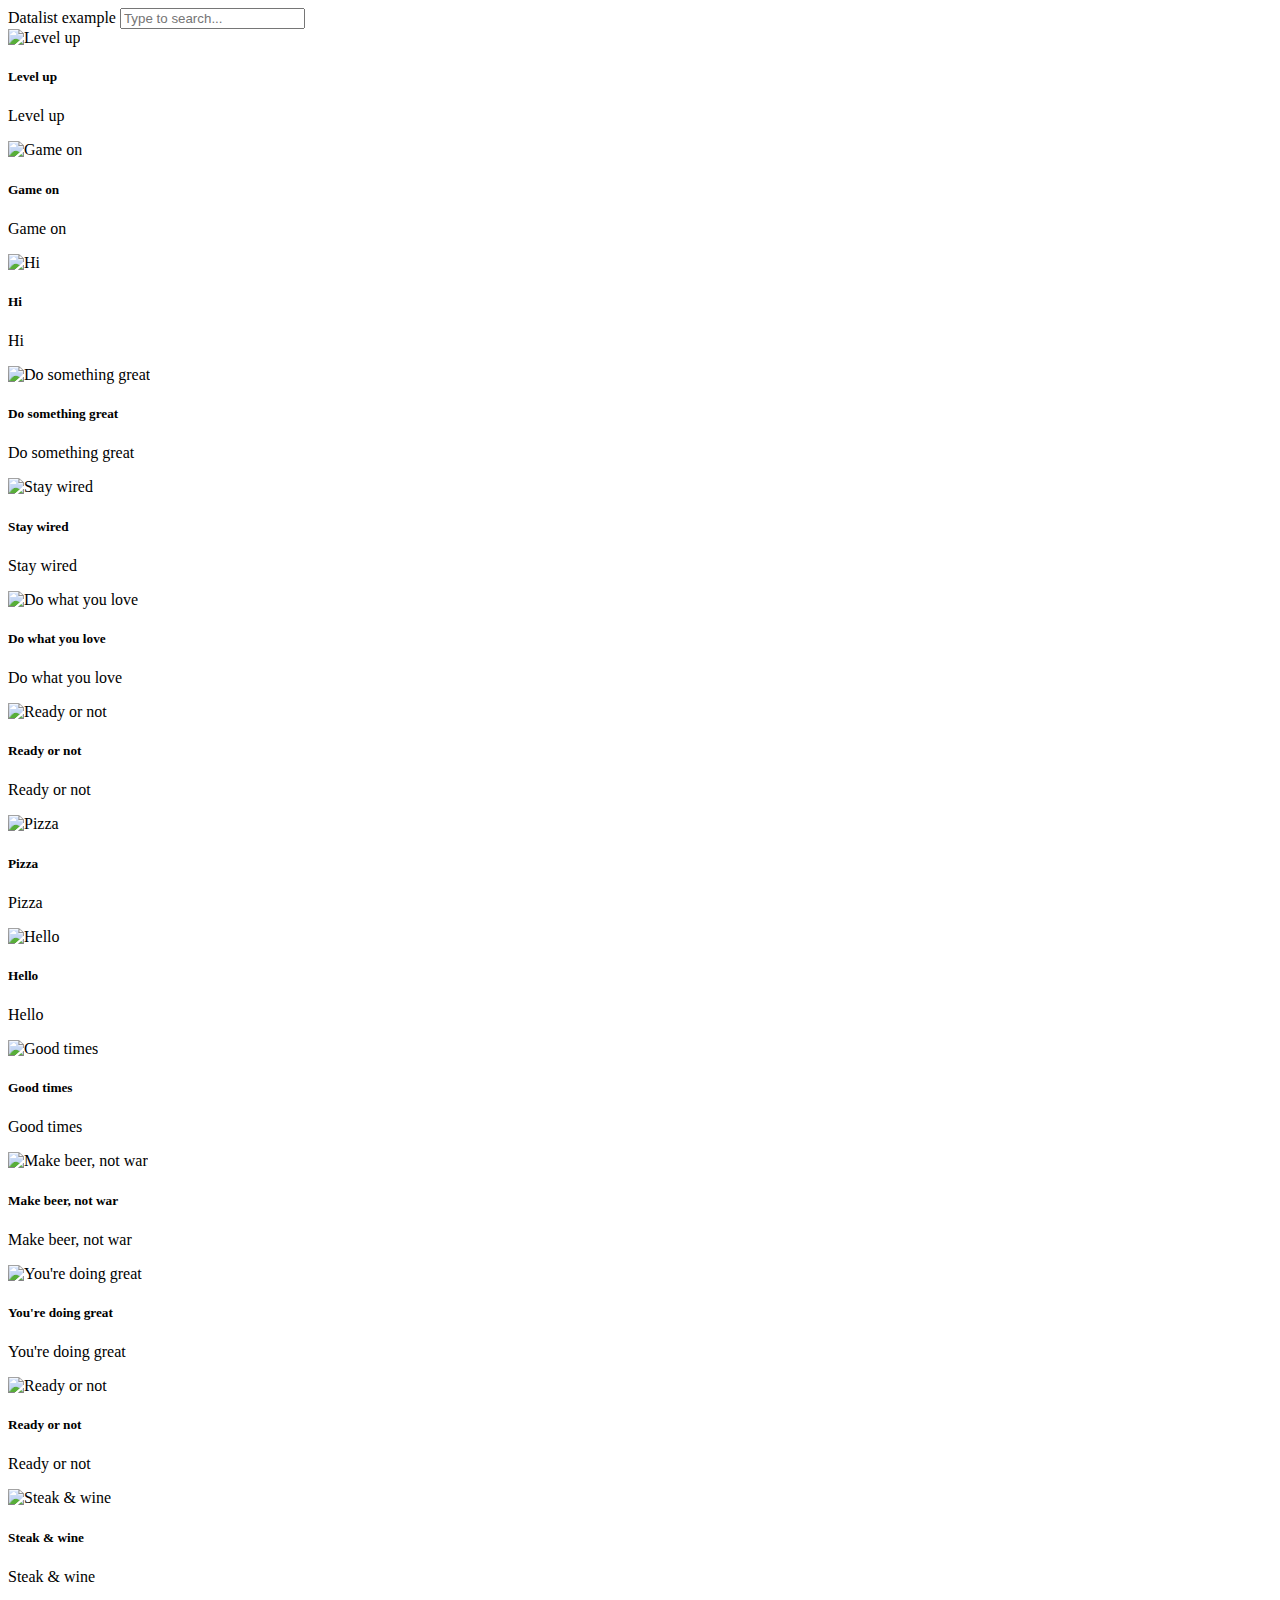
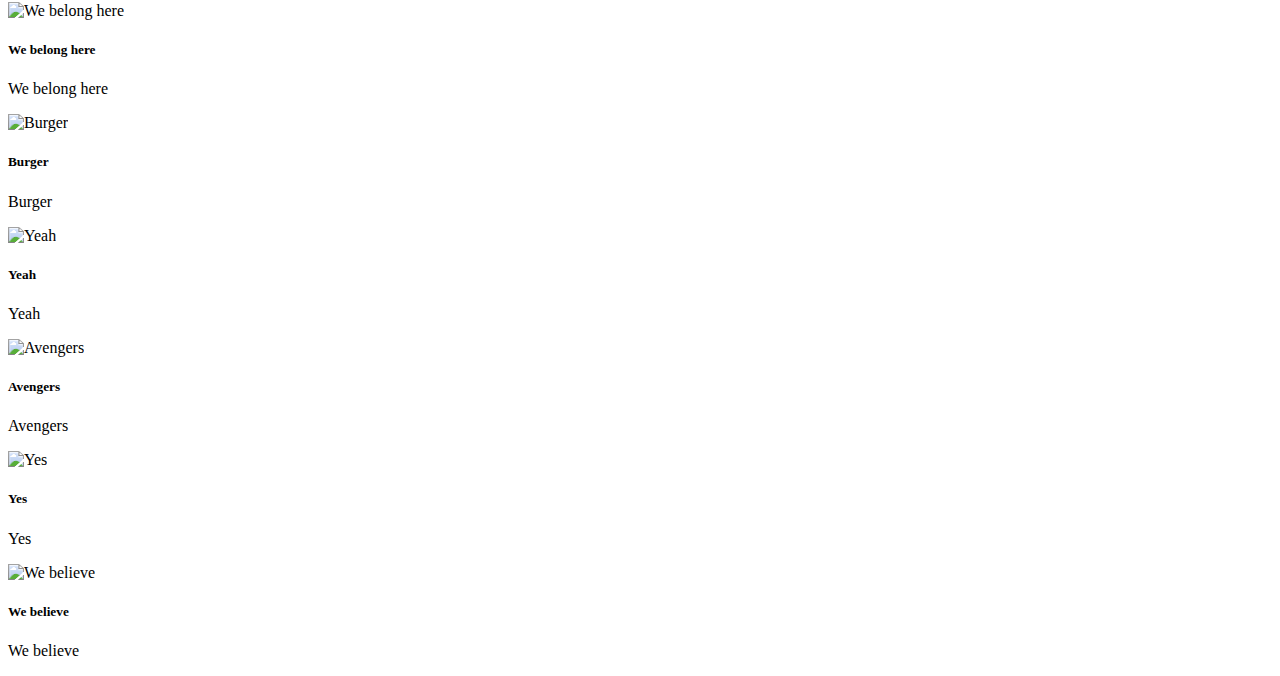
==== index.html @ e808ca53 "fetching, searching, styling" ====
<!DOCTYPE html>
<html lang="en">
<head>
  <meta charset="UTF-8">
  <meta http-equiv="X-UA-Compatible" content="IE=edge">
  <meta name="viewport" content="width=device-width, initial-scale=1.0">
  <link href="https://cdn.jsdelivr.net/npm/bootstrap@5.0.0-beta2/dist/css/bootstrap.min.css" rel="stylesheet"
    integrity="sha384-BmbxuPwQa2lc/FVzBcNJ7UAyJxM6wuqIj61tLrc4wSX0szH/Ev+nYRRuWlolflfl" crossorigin="anonymous">
  <title>Document</title>
</head>
<body>
  <label for="exampleDataList" class="form-label">Datalist example</label>
  <input class="form-control" list="searchOptions" id="search" placeholder="Type to search...">
  <datalist id="searchOptions">
  </datalist>
  <div id='list' class='d-flex flex-wrap justify-content-center'></div>

  <script src='./script.js'></script>
  <script src="https://cdn.jsdelivr.net/npm/bootstrap@5.0.0-beta2/dist/js/bootstrap.bundle.min.js"
    integrity="sha384-b5kHyXgcpbZJO/tY9Ul7kGkf1S0CWuKcCD38l8YkeH8z8QjE0GmW1gYU5S9FOnJ0" crossorigin="anonymous"></script>
</body>
</html>
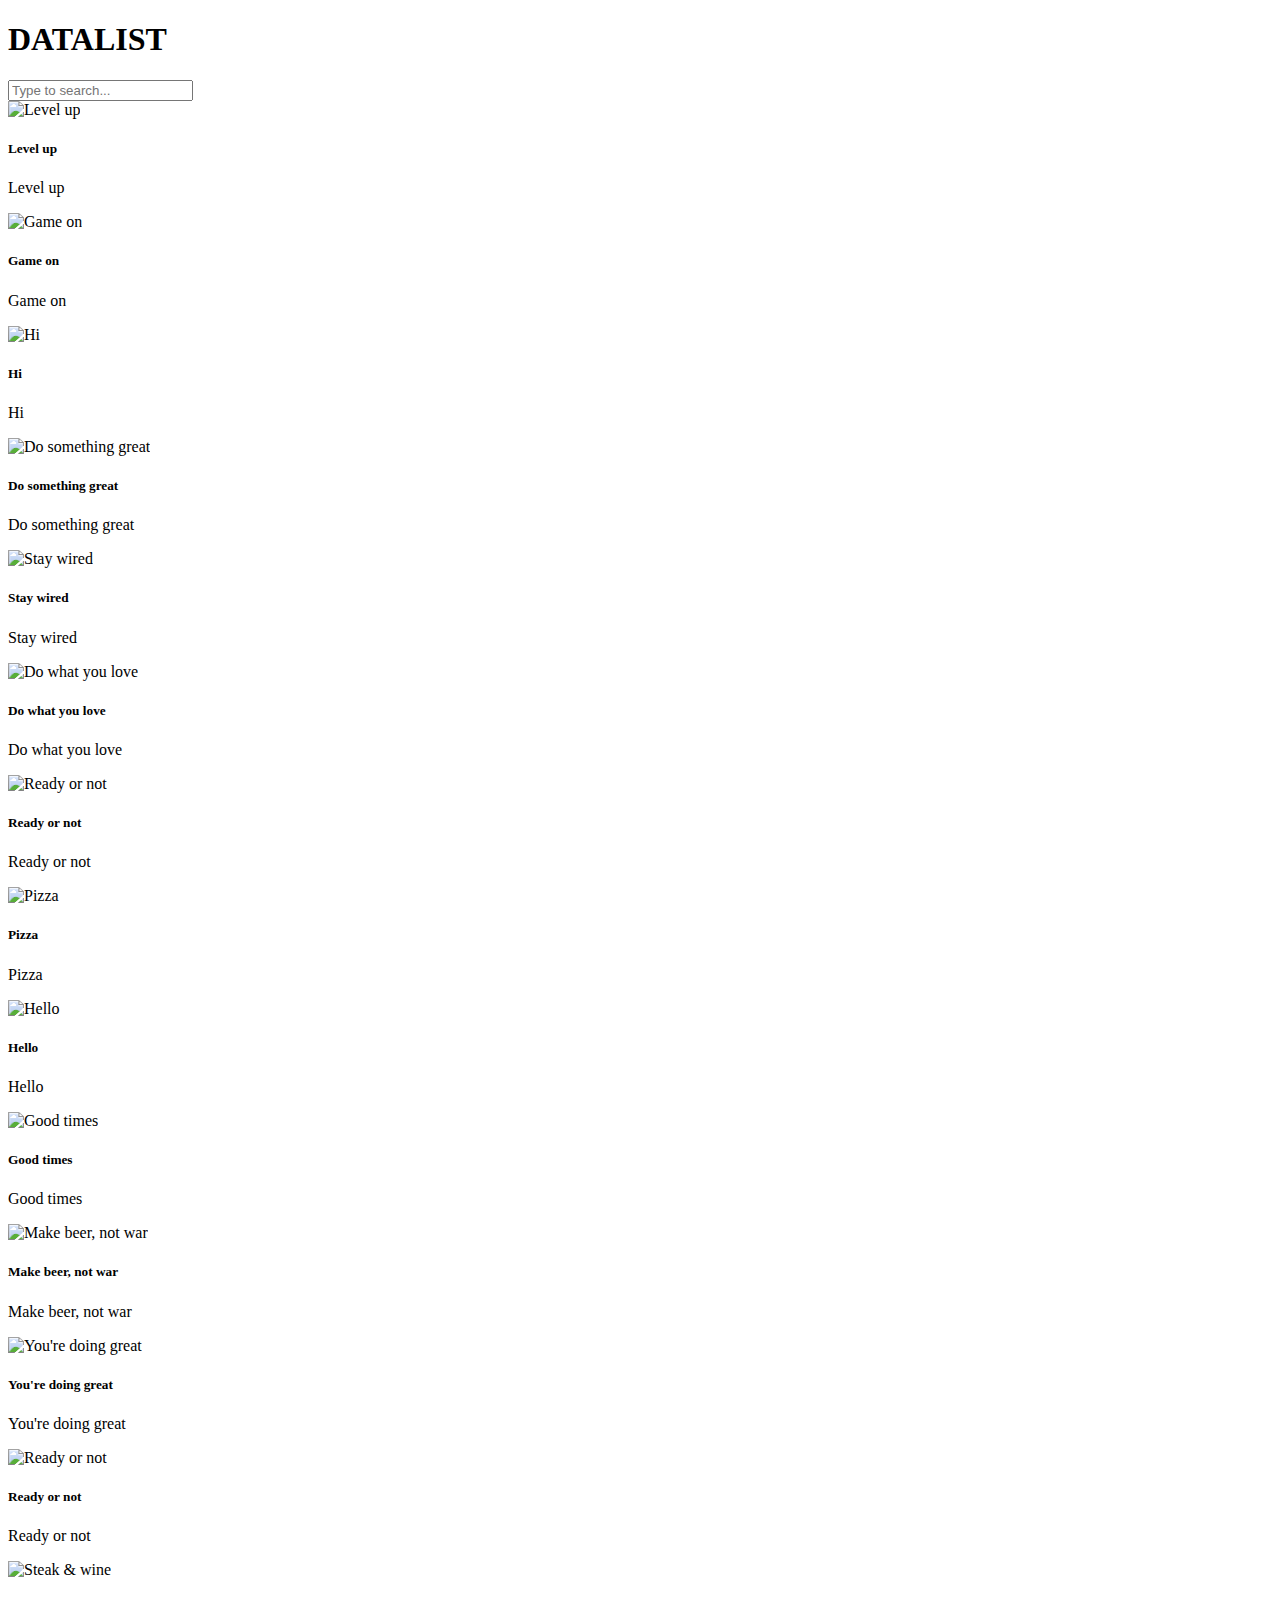
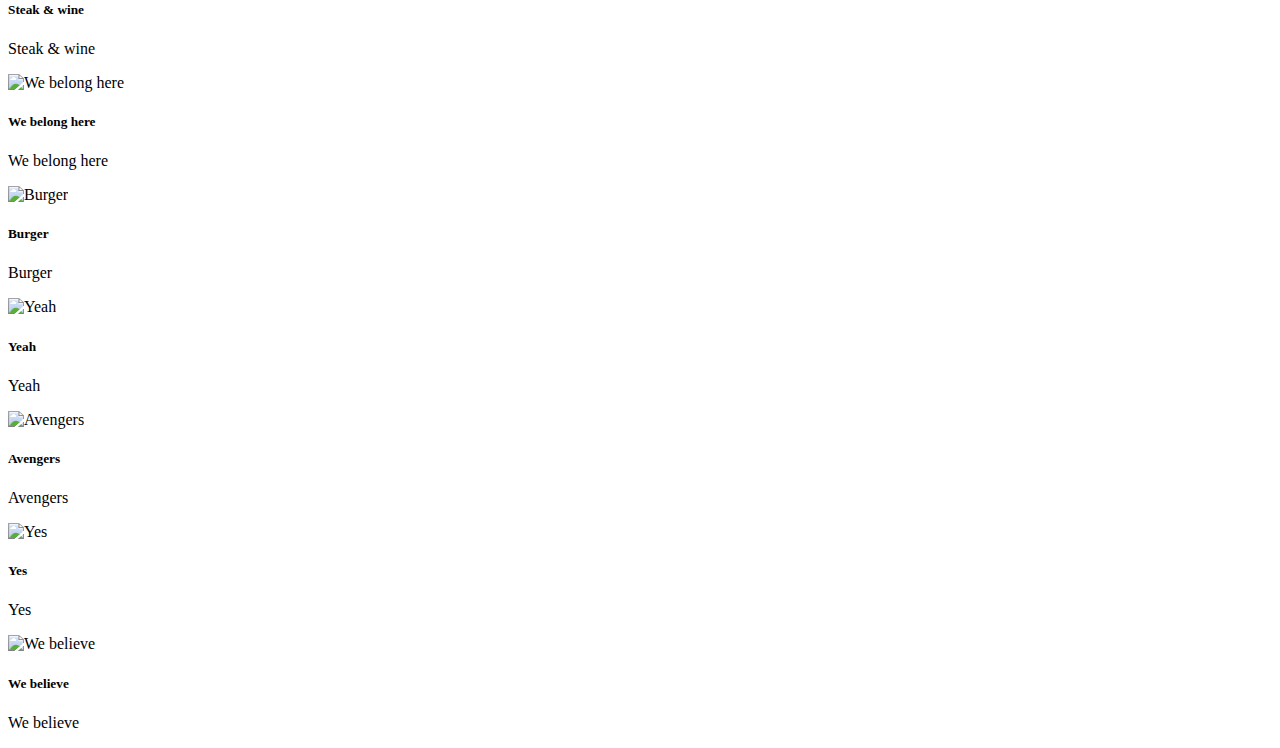
==== commit 3d2f64e2: "features search and pagination, plus styling" ====
--- a/index.html
+++ b/index.html
@@ -6,14 +6,20 @@
   <meta name="viewport" content="width=device-width, initial-scale=1.0">
   <link href="https://cdn.jsdelivr.net/npm/bootstrap@5.0.0-beta2/dist/css/bootstrap.min.css" rel="stylesheet"
     integrity="sha384-BmbxuPwQa2lc/FVzBcNJ7UAyJxM6wuqIj61tLrc4wSX0szH/Ev+nYRRuWlolflfl" crossorigin="anonymous">
-  <title>Document</title>
+  <link rel="preconnect" href="https://fonts.gstatic.com">
+    <title>Document</title>
 </head>
 <body>
-  <label for="exampleDataList" class="form-label">Datalist example</label>
-  <input class="form-control" list="searchOptions" id="search" placeholder="Type to search...">
-  <datalist id="searchOptions">
-  </datalist>
-  <div id='list' class='d-flex flex-wrap justify-content-center'></div>
+  <h1 class="text-center mt-3 mb-0">DATALIST</h1>
+  <section>
+    <label for="exampleDataList" class="form-label"></label>
+    <div class="w-50 m-auto mb-3">
+      <input class="form-control" list="searchOptions" id="search" placeholder="Type to search...">
+    </div>
+    <datalist id="searchOptions">
+    </datalist>
+    <div id='list' class='d-flex flex-wrap justify-content-center'></div>
+  </section>
 
   <script src='./script.js'></script>
   <script src="https://cdn.jsdelivr.net/npm/bootstrap@5.0.0-beta2/dist/js/bootstrap.bundle.min.js"
